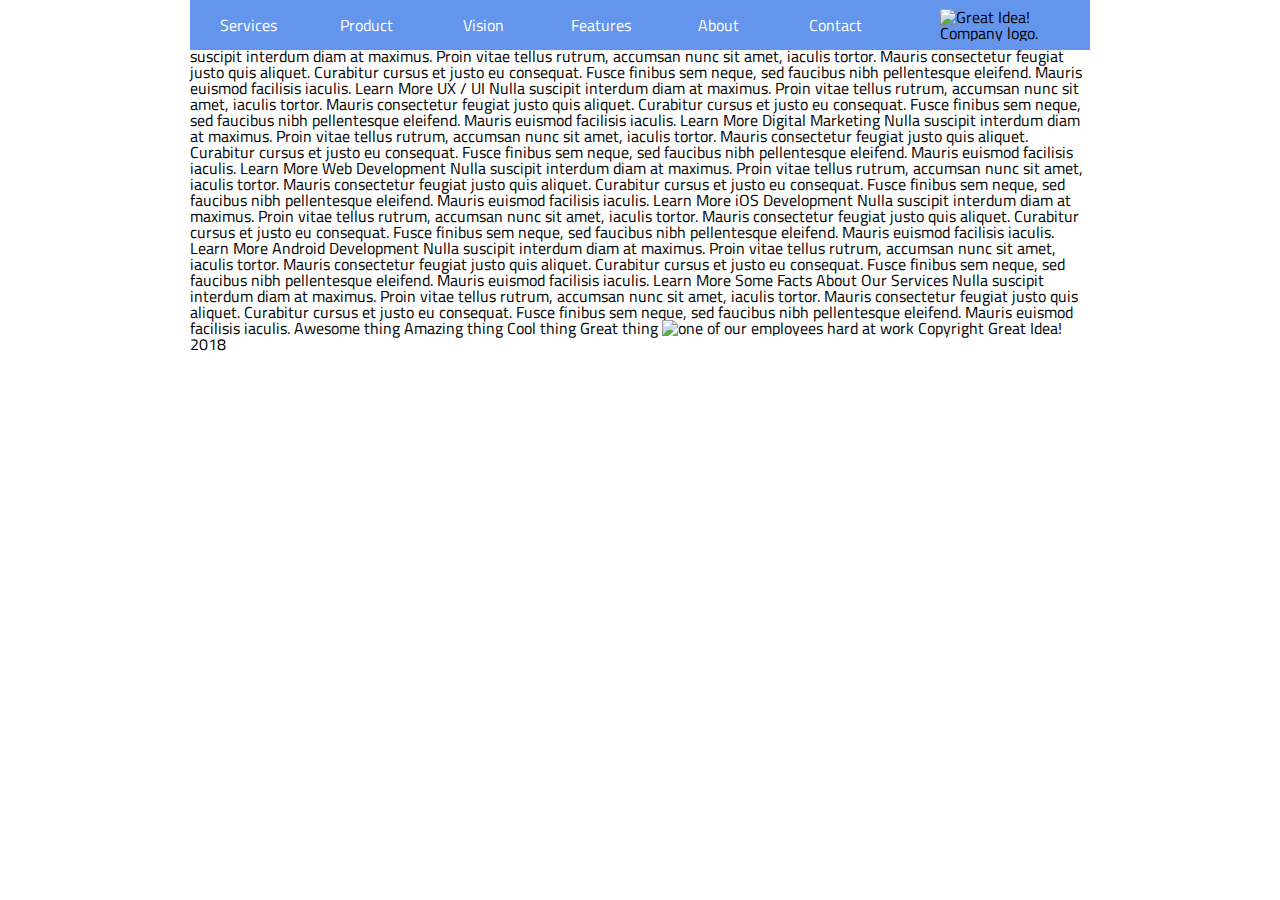
==== great-idea/services.html @ f5469c1c "Move page layout and nav bar to services page" ====
<!doctype html>

<html lang="en">

<head>
  <meta charset="utf-8">

  <title>Great Idea!</title>

  <link href="https://fonts.googleapis.com/css?family=Bangers|Titillium+Web" rel="stylesheet">
  <link rel="stylesheet" href="css/index.css">

  <!--[if lt IE 9]>
    <script src="https://cdnjs.cloudflare.com/ajax/libs/html5shiv/3.7.3/html5shiv.js"></script>
  <![endif]-->
</head>

<body>


  <div class="container">
    <header>
      <nav>
        <a href="./services.html">Services</a>
        <a href="#">Product</a>
        <a href="#">Vision</a>
        <a href="#">Features</a>
        <a href="#">About</a>
        <a href="#">Contact</a>
        <img class="logo" src="img/logo.png" alt="Great Idea! Company logo." />
      </nav>
    </header>


    <img class="services-header-img" src="img/services-header.jpg" alt="Our services header image">

    Services

    Our services provide the best digital value in nulla suscipit interdum diam at maximus. Proin vitae tellus rutrum,
    accumsan nunc sit amet, iaculis tortor. Mauris consectetur feugiat justo quis aliquet. Curabitur cursus et justo eu
    consequat. Fusce finibus sem neque, sed faucibus nibh pellentesque eleifend. Mauris euismod facilisis iaculis.


    Digital Design

    Nulla suscipit interdum diam at maximus. Proin vitae tellus rutrum, accumsan nunc sit amet, iaculis tortor. Mauris
    consectetur feugiat justo quis aliquet. Curabitur cursus et justo eu consequat. Fusce finibus sem neque, sed
    faucibus nibh pellentesque
    eleifend. Mauris euismod facilisis iaculis.

    Learn More



    UX / UI

    Nulla suscipit interdum diam at maximus. Proin vitae tellus rutrum, accumsan nunc sit amet, iaculis tortor. Mauris
    consectetur feugiat justo quis aliquet. Curabitur cursus et justo eu consequat. Fusce finibus sem neque, sed
    faucibus nibh pellentesque
    eleifend. Mauris euismod facilisis iaculis.

    Learn More



    Digital Marketing

    Nulla suscipit interdum diam at maximus. Proin vitae tellus rutrum, accumsan nunc sit amet, iaculis tortor. Mauris
    consectetur feugiat justo quis aliquet. Curabitur cursus et justo eu consequat. Fusce finibus sem neque, sed
    faucibus nibh pellentesque
    eleifend. Mauris euismod facilisis iaculis.

    Learn More



    Web Development

    Nulla suscipit interdum diam at maximus. Proin vitae tellus rutrum, accumsan nunc sit amet, iaculis tortor. Mauris
    consectetur feugiat justo quis aliquet. Curabitur cursus et justo eu consequat. Fusce finibus sem neque, sed
    faucibus nibh pellentesque
    eleifend. Mauris euismod facilisis iaculis.

    Learn More



    iOS Development

    Nulla suscipit interdum diam at maximus. Proin vitae tellus rutrum, accumsan nunc sit amet, iaculis tortor. Mauris
    consectetur feugiat justo quis aliquet. Curabitur cursus et justo eu consequat. Fusce finibus sem neque, sed
    faucibus nibh pellentesque
    eleifend. Mauris euismod facilisis iaculis.

    Learn More



    Android Development

    Nulla suscipit interdum diam at maximus. Proin vitae tellus rutrum, accumsan nunc sit amet, iaculis tortor. Mauris
    consectetur feugiat justo quis aliquet. Curabitur cursus et justo eu consequat. Fusce finibus sem neque, sed
    faucibus nibh pellentesque
    eleifend. Mauris euismod facilisis iaculis.

    Learn More


    Some Facts About Our Services

    Nulla suscipit interdum diam at maximus. Proin vitae tellus rutrum, accumsan nunc sit amet, iaculis tortor. Mauris
    consectetur feugiat justo quis aliquet. Curabitur cursus et justo eu consequat. Fusce finibus sem neque, sed
    faucibus nibh pellentesque
    eleifend. Mauris euismod facilisis iaculis.


    Awesome thing
    Amazing thing
    Cool thing
    Great thing

    <img class="services-info-img" src="img/services-info.png" alt="one of our employees hard at work">

    Copyright Great Idea! 2018
  </div>

</body>

</html>
---- great-idea/css/index.css ----
/* http://meyerweb.com/eric/tools/css/reset/ 
   v2.0 | 20110126
   License: none (public domain)
*/

html, body, div, span, applet, object, iframe,
h1, h2, h3, h4, h5, h6, p, blockquote, pre,
a, abbr, acronym, address, big, cite, code,
del, dfn, em, img, ins, kbd, q, s, samp,
small, strike, strong, sub, sup, tt, var,
b, u, i, center,
dl, dt, dd, ol, ul, li,
fieldset, form, label, legend,
table, caption, tbody, tfoot, thead, tr, th, td,
article, aside, canvas, details, embed, 
figure, figcaption, footer, header, hgroup, 
menu, nav, output, ruby, section, summary,
time, mark, audio, video {
	margin: 0;
	padding: 0;
	border: 0;
	font-size: 100%;
	font: inherit;
	vertical-align: baseline;
}
/* HTML5 display-role reset for older browsers */
article, aside, details, figcaption, figure, 
footer, header, hgroup, menu, nav, section {
	display: block;
}
body {
	line-height: 1;
}
ol, ul {
	list-style: none;
}
blockquote, q {
	quotes: none;
}
blockquote:before, blockquote:after,
q:before, q:after {
	content: '';
	content: none;
}
table {
	border-collapse: collapse;
	border-spacing: 0;
}

/* Set every element's box-sizing to border-box */
* {
    box-sizing: border-box;
}

html, body {
    height: 100%;
    font-family: 'Titillium Web', sans-serif;
}

h1, h2, h3, h4, h5 {
    font-family: 'Bangers', cursive;
    letter-spacing: 1px;
    margin-bottom: 15px;
}

/* Copy and paste your work from yesterday here and start to refactor into flexbox */

.container{
	width: 900px;
	margin: 0 auto;
}
header {
	width: 900px;
	margin-bottom: 0px;
	z-index: 1;
	position: fixed;
	background-color: cornflowerblue;
	height: 50px;

	top:0;
}
nav {
	display: flex;
	align-items:center;
	justify-content: space-around;
	margin: 0 0;
	padding: 0 0;
	width: 100%;
	height: 50px;
}
nav a{
	text-decoration: none;
	color: white;
	text-align: center;
	width: 16.66%;
}
.logo{
	margin-left: 5%; 
	margin-right:0;
}
#top-section{
	display:flex;
	align-items:center;
	width: 100%;
	margin: 80px 0;
}
#section-2{
	display:flex;
	flex-wrap: wrap;
}
.left-container{
	display:flex;
	flex-direction: column;
	align-items:center;
	justify-content: center;
	margin: 0 0;
	width: 49.5%;
	overflow: hidden;
}
.right-container{
	display:flex;
	align-items:center;
	justify-content: center;
	flex-direction: column;
	margin: 0 0;
	width: 49.5%;
	overflow: hidden;
}
#header-img{
	width: 80%;
	align-self:flex-end;
	float: right;
}
h1 {
	font-size: 400%;
}
h2{
	align-self:flex-start;
}
#innovation{
	text-align: center;
	margin: 0 auto;
}
#start-button{
	font-family: 'Titillium Web', sans-serif;
	margin: 10px auto;
	display: block;
	background-color: white;
	text-decoration: none;
	padding: 0 30px;
	border: 1px solid black;
}

.section-splitter{
	margin: 0 0;
	margin-bottom: 40px;
	padding: 0 0;
	width: 100%;
	border-bottom: 2px solid grey;
}

.spacer{
	width: 100%;
	margin: 40px 0;
}

.middle-img{
	width:100%;
}
.triple-container{
	width: 100%;
	padding: 0 0;
	margin: 0 0;
	display: flex;
}
.triple-container .sub-container{
	width: 33%;
	margin: 0 0;
	padding: 0 0;
	vertical-align: middle;
}
.small-spacer{
	width:100%;
	margin: 15px 0;
}
.centered-text{
	text-align: center;
	margin: 0 auto;
}
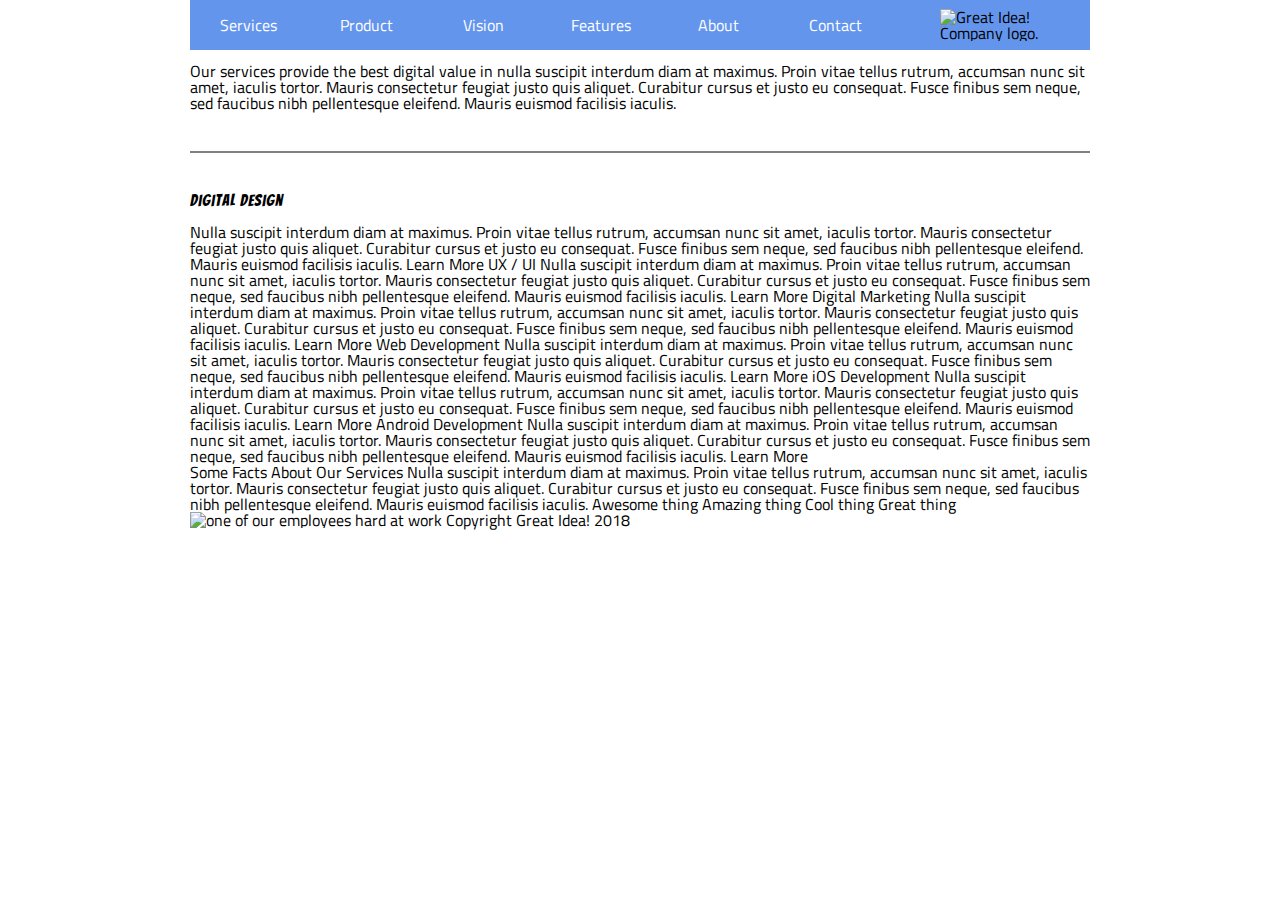
==== commit 679419c5: "Top section comleted" ====
--- a/great-idea/services.html
+++ b/great-idea/services.html
@@ -34,77 +34,80 @@
 
     <img class="services-header-img" src="img/services-header.jpg" alt="Our services header image">
 
-    Services
+    <h1 class="title">Services</h1>
 
     Our services provide the best digital value in nulla suscipit interdum diam at maximus. Proin vitae tellus rutrum,
     accumsan nunc sit amet, iaculis tortor. Mauris consectetur feugiat justo quis aliquet. Curabitur cursus et justo eu
     consequat. Fusce finibus sem neque, sed faucibus nibh pellentesque eleifend. Mauris euismod facilisis iaculis.
+    <div class="spacer"></div>
+    <div class="section-splitter"></div>
 
+    <section class="box-section">
+      <h2>Digital Design</h2>
 
-    Digital Design
+      Nulla suscipit interdum diam at maximus. Proin vitae tellus rutrum, accumsan nunc sit amet, iaculis tortor. Mauris
+      consectetur feugiat justo quis aliquet. Curabitur cursus et justo eu consequat. Fusce finibus sem neque, sed
+      faucibus nibh pellentesque
+      eleifend. Mauris euismod facilisis iaculis.
 
-    Nulla suscipit interdum diam at maximus. Proin vitae tellus rutrum, accumsan nunc sit amet, iaculis tortor. Mauris
-    consectetur feugiat justo quis aliquet. Curabitur cursus et justo eu consequat. Fusce finibus sem neque, sed
-    faucibus nibh pellentesque
-    eleifend. Mauris euismod facilisis iaculis.
-
-    Learn More
+      Learn More
 
 
 
-    UX / UI
+      UX / UI
 
-    Nulla suscipit interdum diam at maximus. Proin vitae tellus rutrum, accumsan nunc sit amet, iaculis tortor. Mauris
-    consectetur feugiat justo quis aliquet. Curabitur cursus et justo eu consequat. Fusce finibus sem neque, sed
-    faucibus nibh pellentesque
-    eleifend. Mauris euismod facilisis iaculis.
+      Nulla suscipit interdum diam at maximus. Proin vitae tellus rutrum, accumsan nunc sit amet, iaculis tortor. Mauris
+      consectetur feugiat justo quis aliquet. Curabitur cursus et justo eu consequat. Fusce finibus sem neque, sed
+      faucibus nibh pellentesque
+      eleifend. Mauris euismod facilisis iaculis.
 
-    Learn More
+      Learn More
 
 
 
-    Digital Marketing
+      Digital Marketing
 
-    Nulla suscipit interdum diam at maximus. Proin vitae tellus rutrum, accumsan nunc sit amet, iaculis tortor. Mauris
-    consectetur feugiat justo quis aliquet. Curabitur cursus et justo eu consequat. Fusce finibus sem neque, sed
-    faucibus nibh pellentesque
-    eleifend. Mauris euismod facilisis iaculis.
+      Nulla suscipit interdum diam at maximus. Proin vitae tellus rutrum, accumsan nunc sit amet, iaculis tortor. Mauris
+      consectetur feugiat justo quis aliquet. Curabitur cursus et justo eu consequat. Fusce finibus sem neque, sed
+      faucibus nibh pellentesque
+      eleifend. Mauris euismod facilisis iaculis.
 
-    Learn More
+      Learn More
 
 
 
-    Web Development
+      Web Development
 
-    Nulla suscipit interdum diam at maximus. Proin vitae tellus rutrum, accumsan nunc sit amet, iaculis tortor. Mauris
-    consectetur feugiat justo quis aliquet. Curabitur cursus et justo eu consequat. Fusce finibus sem neque, sed
-    faucibus nibh pellentesque
-    eleifend. Mauris euismod facilisis iaculis.
+      Nulla suscipit interdum diam at maximus. Proin vitae tellus rutrum, accumsan nunc sit amet, iaculis tortor. Mauris
+      consectetur feugiat justo quis aliquet. Curabitur cursus et justo eu consequat. Fusce finibus sem neque, sed
+      faucibus nibh pellentesque
+      eleifend. Mauris euismod facilisis iaculis.
 
-    Learn More
+      Learn More
 
 
 
-    iOS Development
+      iOS Development
 
-    Nulla suscipit interdum diam at maximus. Proin vitae tellus rutrum, accumsan nunc sit amet, iaculis tortor. Mauris
-    consectetur feugiat justo quis aliquet. Curabitur cursus et justo eu consequat. Fusce finibus sem neque, sed
-    faucibus nibh pellentesque
-    eleifend. Mauris euismod facilisis iaculis.
+      Nulla suscipit interdum diam at maximus. Proin vitae tellus rutrum, accumsan nunc sit amet, iaculis tortor. Mauris
+      consectetur feugiat justo quis aliquet. Curabitur cursus et justo eu consequat. Fusce finibus sem neque, sed
+      faucibus nibh pellentesque
+      eleifend. Mauris euismod facilisis iaculis.
 
-    Learn More
+      Learn More
 
 
 
-    Android Development
+      Android Development
 
-    Nulla suscipit interdum diam at maximus. Proin vitae tellus rutrum, accumsan nunc sit amet, iaculis tortor. Mauris
-    consectetur feugiat justo quis aliquet. Curabitur cursus et justo eu consequat. Fusce finibus sem neque, sed
-    faucibus nibh pellentesque
-    eleifend. Mauris euismod facilisis iaculis.
+      Nulla suscipit interdum diam at maximus. Proin vitae tellus rutrum, accumsan nunc sit amet, iaculis tortor. Mauris
+      consectetur feugiat justo quis aliquet. Curabitur cursus et justo eu consequat. Fusce finibus sem neque, sed
+      faucibus nibh pellentesque
+      eleifend. Mauris euismod facilisis iaculis.
 
-    Learn More
-
+      Learn More
+      
+    </section>
 
     Some Facts About Our Services
 
--- a/great-idea/css/index.css
+++ b/great-idea/css/index.css
@@ -76,7 +76,6 @@
 	position: fixed;
 	background-color: cornflowerblue;
 	height: 50px;
-
 	top:0;
 }
 nav {
@@ -186,4 +185,8 @@
 .centered-text{
 	text-align: center;
 	margin: 0 auto;
+}
+
+.title{
+	font-size: 200%;
 }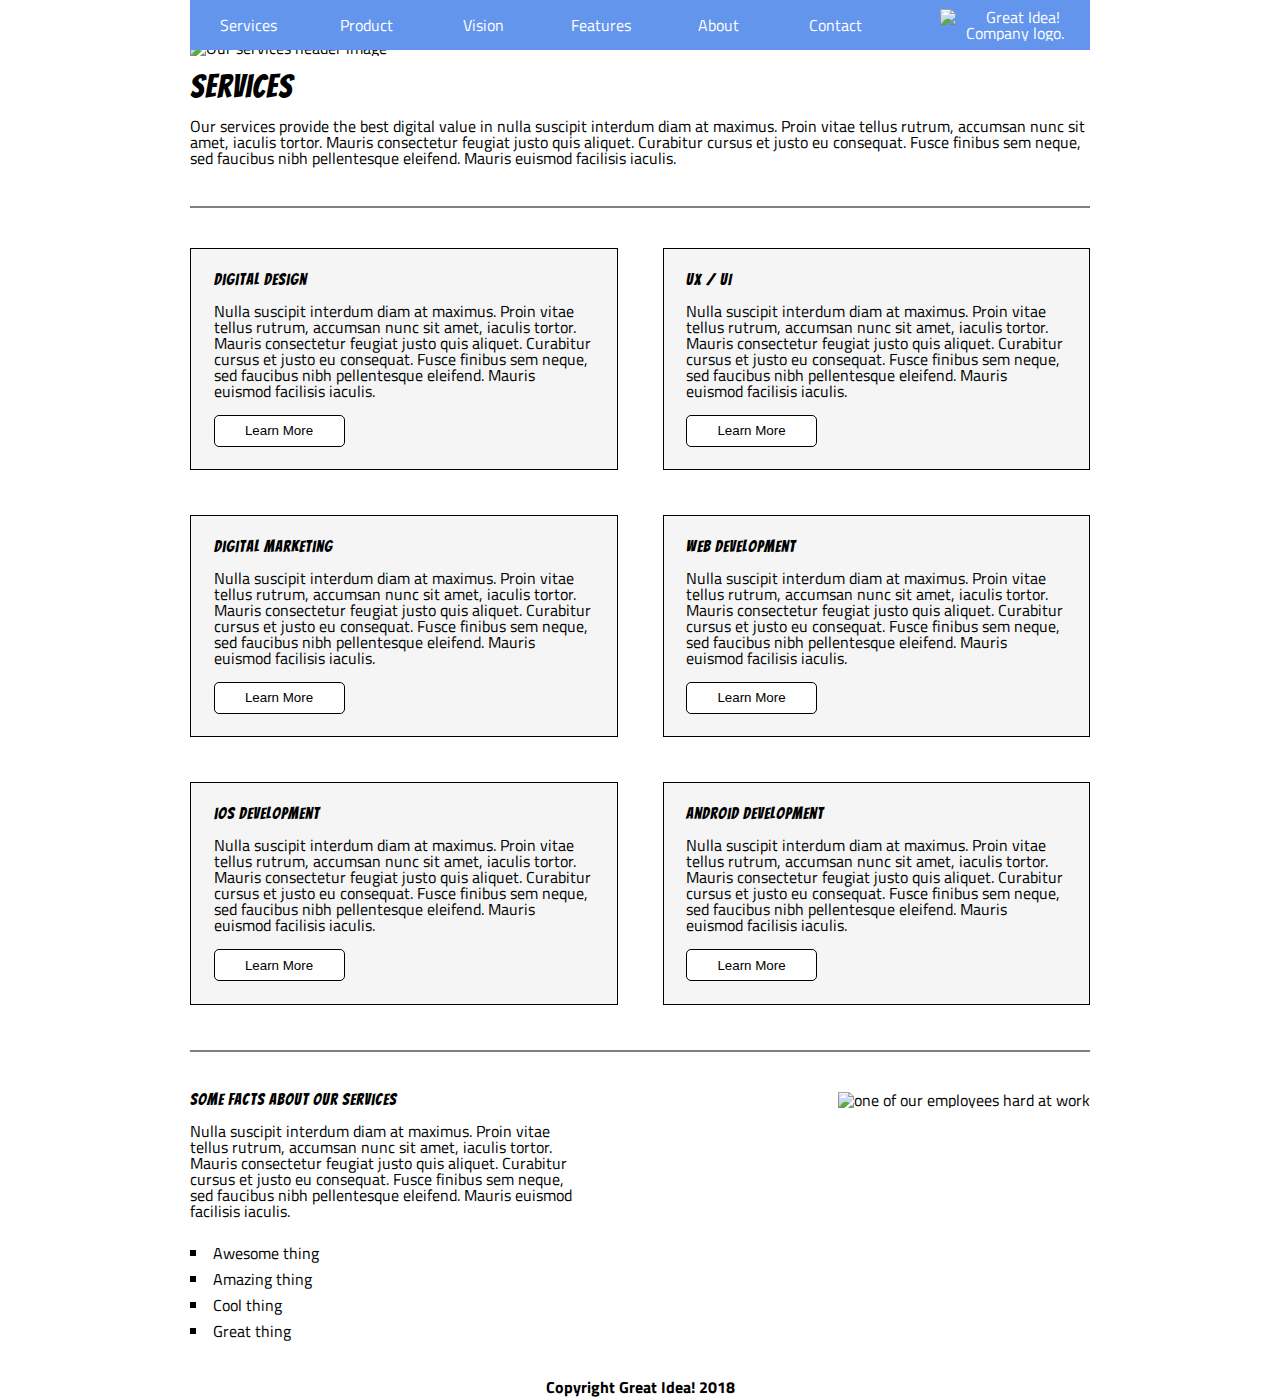
==== commit a7ada402: "mvp complete" ====
--- a/great-idea/services.html
+++ b/great-idea/services.html
@@ -5,7 +5,7 @@
 <head>
   <meta charset="utf-8">
 
-  <title>Great Idea!</title>
+  <title>Great Idea! - Services</title>
 
   <link href="https://fonts.googleapis.com/css?family=Bangers|Titillium+Web" rel="stylesheet">
   <link rel="stylesheet" href="css/index.css">
@@ -27,13 +27,13 @@
         <a href="#">Features</a>
         <a href="#">About</a>
         <a href="#">Contact</a>
-        <img class="logo" src="img/logo.png" alt="Great Idea! Company logo." />
+        <a href="./index.html"  class="logo"><img src="img/logo.png" alt="Great Idea! Company logo." /></a>
       </nav>
     </header>
 
-
+    <div class="spacer"></div>
     <img class="services-header-img" src="img/services-header.jpg" alt="Our services header image">
-
+    <div class="small-spacer"></div>
     <h1 class="title">Services</h1>
 
     Our services provide the best digital value in nulla suscipit interdum diam at maximus. Proin vitae tellus rutrum,
@@ -43,88 +43,100 @@
     <div class="section-splitter"></div>
 
     <section class="box-section">
-      <h2>Digital Design</h2>
+      <div class="info-box">
+        <h2>Digital Design</h2>
 
-      Nulla suscipit interdum diam at maximus. Proin vitae tellus rutrum, accumsan nunc sit amet, iaculis tortor. Mauris
-      consectetur feugiat justo quis aliquet. Curabitur cursus et justo eu consequat. Fusce finibus sem neque, sed
-      faucibus nibh pellentesque
-      eleifend. Mauris euismod facilisis iaculis.
+        <p>Nulla suscipit interdum diam at maximus. Proin vitae tellus rutrum, accumsan nunc sit amet, iaculis tortor.
+          Mauris
+          consectetur feugiat justo quis aliquet. Curabitur cursus et justo eu consequat. Fusce finibus sem neque, sed
+          faucibus nibh pellentesque
+          eleifend. Mauris euismod facilisis iaculis.</P>
+        <br />
+        <button class="learn-more">Learn More</button>
+      </div>
 
-      Learn More
+      <div class="info-box">
+        <h2>UX / UI</h2>
 
+        <p>Nulla suscipit interdum diam at maximus. Proin vitae tellus rutrum, accumsan nunc sit amet, iaculis tortor.
+          Mauris
+          consectetur feugiat justo quis aliquet. Curabitur cursus et justo eu consequat. Fusce finibus sem neque, sed
+          faucibus nibh pellentesque
+          eleifend. Mauris euismod facilisis iaculis.</P>
+        <br />
+        <button class="learn-more">Learn More</button>
+      </div>
 
+      <div class="info-box">
+        <h2>Digital Marketing</h2>
 
-      UX / UI
+        <p>Nulla suscipit interdum diam at maximus. Proin vitae tellus rutrum, accumsan nunc sit amet, iaculis tortor.
+          Mauris
+          consectetur feugiat justo quis aliquet. Curabitur cursus et justo eu consequat. Fusce finibus sem neque, sed
+          faucibus nibh pellentesque
+          eleifend. Mauris euismod facilisis iaculis.</P>
+        <br />
+        <button class="learn-more">Learn More</button>
+      </div>
 
-      Nulla suscipit interdum diam at maximus. Proin vitae tellus rutrum, accumsan nunc sit amet, iaculis tortor. Mauris
-      consectetur feugiat justo quis aliquet. Curabitur cursus et justo eu consequat. Fusce finibus sem neque, sed
-      faucibus nibh pellentesque
-      eleifend. Mauris euismod facilisis iaculis.
+      <div class="info-box">
+        <h2>Web Development</h2>
 
-      Learn More
+        <p>Nulla suscipit interdum diam at maximus. Proin vitae tellus rutrum, accumsan nunc sit amet, iaculis tortor.
+          Mauris
+          consectetur feugiat justo quis aliquet. Curabitur cursus et justo eu consequat. Fusce finibus sem neque, sed
+          faucibus nibh pellentesque
+          eleifend. Mauris euismod facilisis iaculis.</P>
+        <br />
+        <button class="learn-more">Learn More</button>
+      </div>
 
+      <div class="info-box">
+        <h2>iOS Development</h2>
 
+        <p>Nulla suscipit interdum diam at maximus. Proin vitae tellus rutrum, accumsan nunc sit amet, iaculis tortor.
+          Mauris
+          consectetur feugiat justo quis aliquet. Curabitur cursus et justo eu consequat. Fusce finibus sem neque, sed
+          faucibus nibh pellentesque
+          eleifend. Mauris euismod facilisis iaculis.</P>
+        <br />
+        <button class="learn-more">Learn More</button>
+      </div>
 
-      Digital Marketing
+      <div class="info-box">
+        <h2>Android Development</h2>
 
-      Nulla suscipit interdum diam at maximus. Proin vitae tellus rutrum, accumsan nunc sit amet, iaculis tortor. Mauris
-      consectetur feugiat justo quis aliquet. Curabitur cursus et justo eu consequat. Fusce finibus sem neque, sed
-      faucibus nibh pellentesque
-      eleifend. Mauris euismod facilisis iaculis.
+        <p>Nulla suscipit interdum diam at maximus. Proin vitae tellus rutrum, accumsan nunc sit amet, iaculis tortor.
+          Mauris
+          consectetur feugiat justo quis aliquet. Curabitur cursus et justo eu consequat. Fusce finibus sem neque, sed
+          faucibus nibh pellentesque
+          eleifend. Mauris euismod facilisis iaculis.</P>
+        <br />
+        <button class="learn-more">Learn More</button>
+      </div>
+    </section>
+    <div class="section-splitter"></div>
+    <section id="bottom-section">
+      <div class="text-container">
+        <h2>Some Facts About Our Services</h2>
+        <p>Nulla suscipit interdum diam at maximus. Proin vitae tellus rutrum, accumsan nunc sit amet, iaculis tortor.
+          Mauris
+          consectetur feugiat justo quis aliquet. Curabitur cursus et justo eu consequat. Fusce finibus sem neque, sed
+          faucibus nibh pellentesque
+          eleifend. Mauris euismod facilisis iaculis.</p>
 
-      Learn More
-
-
-
-      Web Development
-
-      Nulla suscipit interdum diam at maximus. Proin vitae tellus rutrum, accumsan nunc sit amet, iaculis tortor. Mauris
-      consectetur feugiat justo quis aliquet. Curabitur cursus et justo eu consequat. Fusce finibus sem neque, sed
-      faucibus nibh pellentesque
-      eleifend. Mauris euismod facilisis iaculis.
-
-      Learn More
-
-
-
-      iOS Development
-
-      Nulla suscipit interdum diam at maximus. Proin vitae tellus rutrum, accumsan nunc sit amet, iaculis tortor. Mauris
-      consectetur feugiat justo quis aliquet. Curabitur cursus et justo eu consequat. Fusce finibus sem neque, sed
-      faucibus nibh pellentesque
-      eleifend. Mauris euismod facilisis iaculis.
-
-      Learn More
-
-
-
-      Android Development
-
-      Nulla suscipit interdum diam at maximus. Proin vitae tellus rutrum, accumsan nunc sit amet, iaculis tortor. Mauris
-      consectetur feugiat justo quis aliquet. Curabitur cursus et justo eu consequat. Fusce finibus sem neque, sed
-      faucibus nibh pellentesque
-      eleifend. Mauris euismod facilisis iaculis.
-
-      Learn More
-      
+        <br/>
+        <ul>
+          <li>Awesome thing</li>
+          <li>Amazing thing</li>
+          <li>Cool thing</li>
+          <li>Great thing</li>
+        </ul>
+      </div>
+      <img class="services-info-img" src="img/services-info.png" alt="one of our employees hard at work">
     </section>
-
-    Some Facts About Our Services
-
-    Nulla suscipit interdum diam at maximus. Proin vitae tellus rutrum, accumsan nunc sit amet, iaculis tortor. Mauris
-    consectetur feugiat justo quis aliquet. Curabitur cursus et justo eu consequat. Fusce finibus sem neque, sed
-    faucibus nibh pellentesque
-    eleifend. Mauris euismod facilisis iaculis.
-
-
-    Awesome thing
-    Amazing thing
-    Cool thing
-    Great thing
-
-    <img class="services-info-img" src="img/services-info.png" alt="one of our employees hard at work">
-
-    Copyright Great Idea! 2018
+    <div class="spacer"></div>
+    <p class="centered-text"><b>Copyright Great Idea! 2018</b></p>
   </div>
 
 </body>
--- a/great-idea/css/index.css
+++ b/great-idea/css/index.css
@@ -64,7 +64,6 @@
 }
 
 /* Copy and paste your work from yesterday here and start to refactor into flexbox */
-
 .container{
 	width: 900px;
 	margin: 0 auto;
@@ -96,6 +95,7 @@
 .logo{
 	margin-left: 5%; 
 	margin-right:0;
+	width: auto;
 }
 #top-section{
 	display:flex;
@@ -186,7 +186,55 @@
 	text-align: center;
 	margin: 0 auto;
 }
-
+.services-header-img{
+	width:100%;
+	height: auto;
+}
 .title{
 	font-size: 200%;
+}
+
+.box-section{
+	width: 100%;
+	display:flex;
+	flex-wrap:wrap;
+	align-items:flex-start;
+	justify-content: space-between;
+}
+.info-box{
+	width: 47.5%;
+	background-color: whitesmoke;
+	border: 1px solid black;
+	padding:2.5%;
+	margin-bottom: 5%;
+}
+.learn-more{
+	background-color: white;
+	text-decoration: none;
+	padding:2% 8%;
+	border: 1px solid black;
+	border-radius: 5px;
+}
+ul{
+	list-style-type: square;
+	list-style-position: inside;
+
+}
+ul li{
+	margin-top: 10px;
+}
+.text-container{
+	display:flex;
+	flex-direction: column;
+	width:44%
+}
+#bottom-section{
+	width:100%;
+	display: flex;
+
+	align-items: flex-start;
+	justify-content: space-between
+}
+b{
+	font-weight: bold;
 }